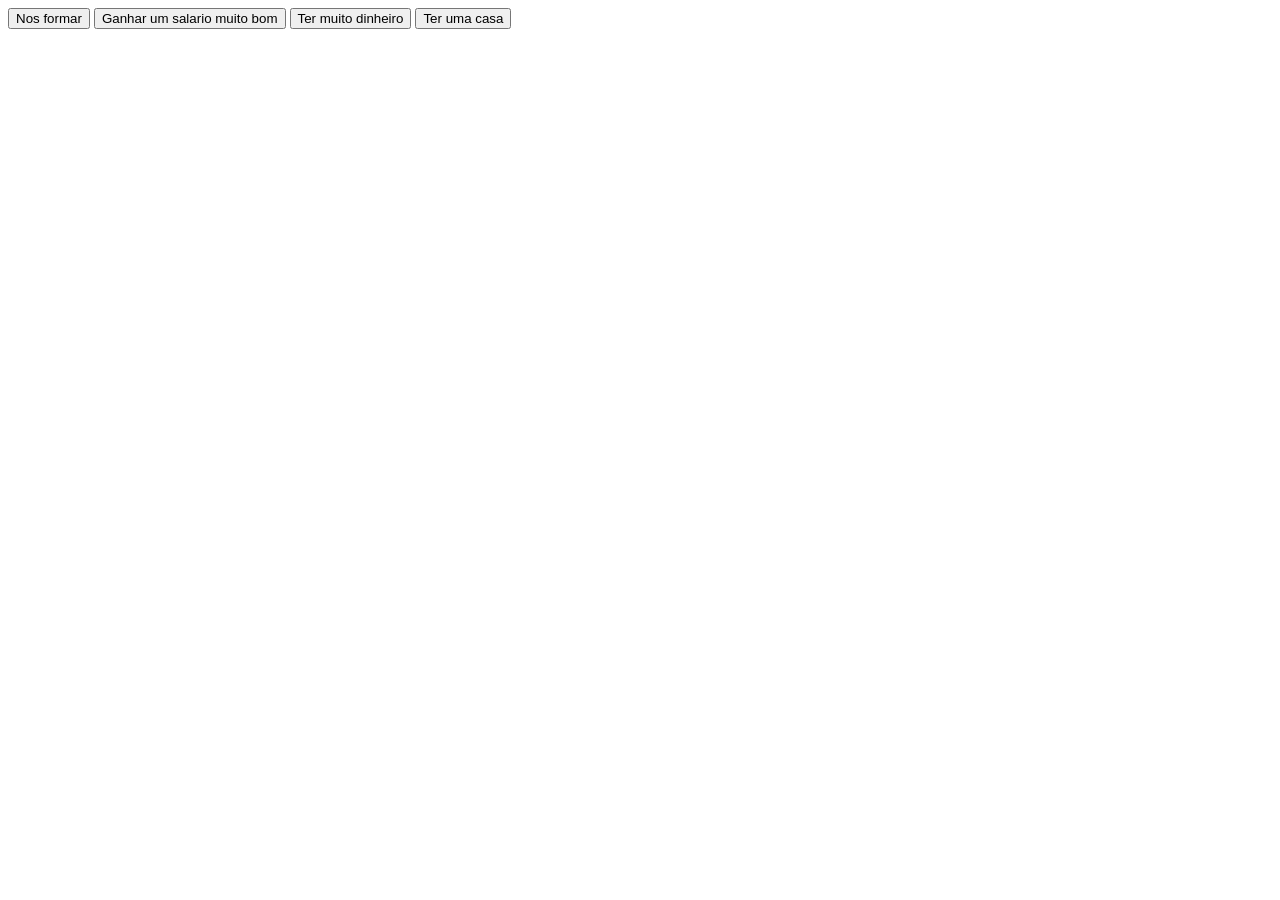
==== 1tri.html @ 2f93dba1 "Bottons" ====
<!DOCTYPE html>
<html lang="en">
<head>
    <meta charset="UTF-8">
    <meta name="viewport" content="width=, initial-scale=1.0">
    <title>Document</title>
</head>
<body>
    <button onclick="Para conseguirmos entrar na faculdade dos sonhos">Nos formar</button>
    <button onclick="Para conseguir aposentar minha mãe">Ganhar um salario muito bom</button>
    <button onclick="Por que não gosto de trabalhar">Ter muito dinheiro</button>
    <button onclick="Pois quero um lugar para morar">Ter uma casa</button>
</body>
</html>
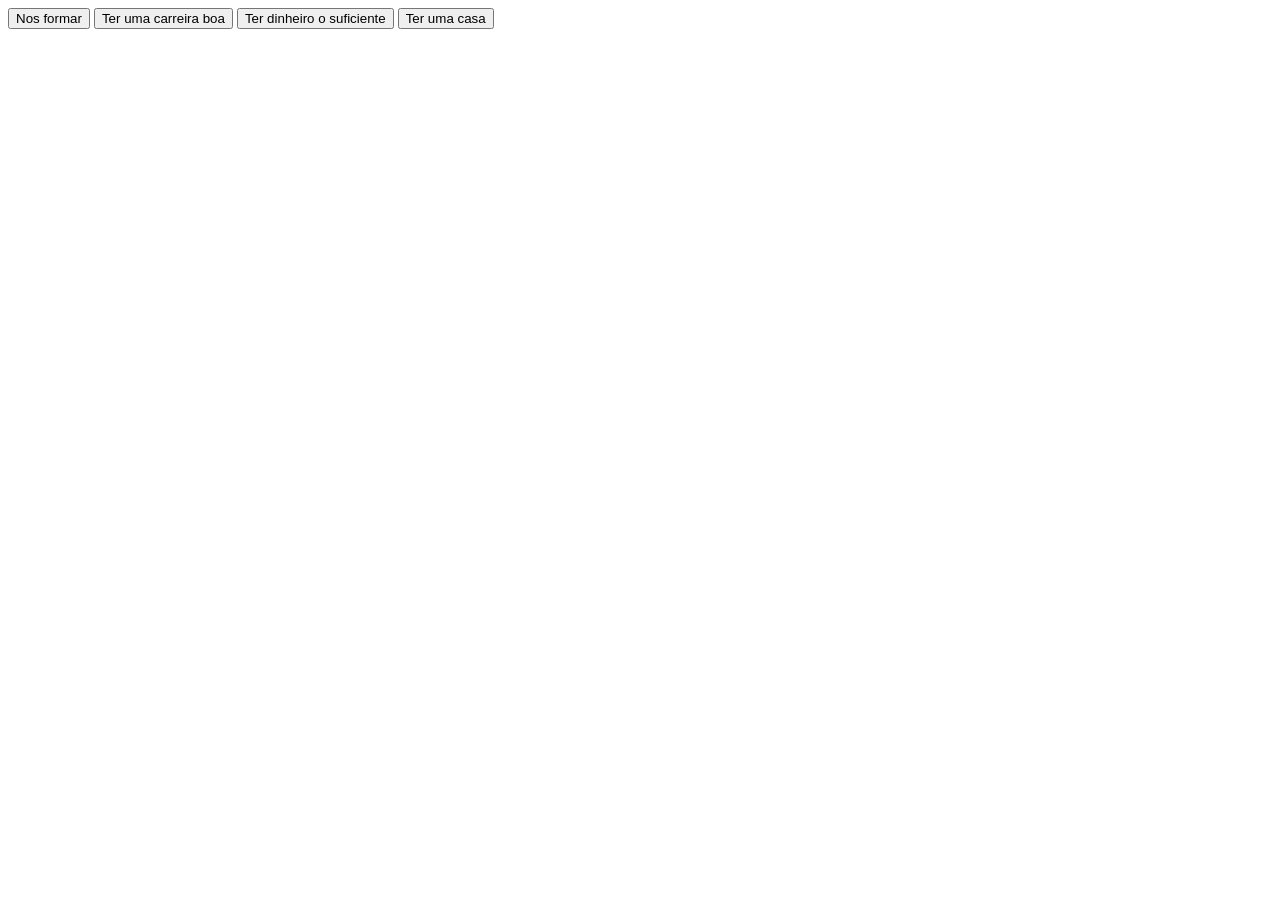
==== commit 256f6ee9: "." ====
--- a/1tri.html
+++ b/1tri.html
@@ -7,8 +7,8 @@
 </head>
 <body>
     <button onclick="Para conseguirmos entrar na faculdade dos sonhos">Nos formar</button>
-    <button onclick="Para conseguir aposentar minha mãe">Ganhar um salario muito bom</button>
-    <button onclick="Por que não gosto de trabalhar">Ter muito dinheiro</button>
+    <button onclick="Para conseguir aposentar minha mãe">Ter uma carreira boa</button>
+    <button onclick="Para não me preocupar com renda">Ter dinheiro o suficiente</button>
     <button onclick="Pois quero um lugar para morar">Ter uma casa</button>
 </body>
 </html>
